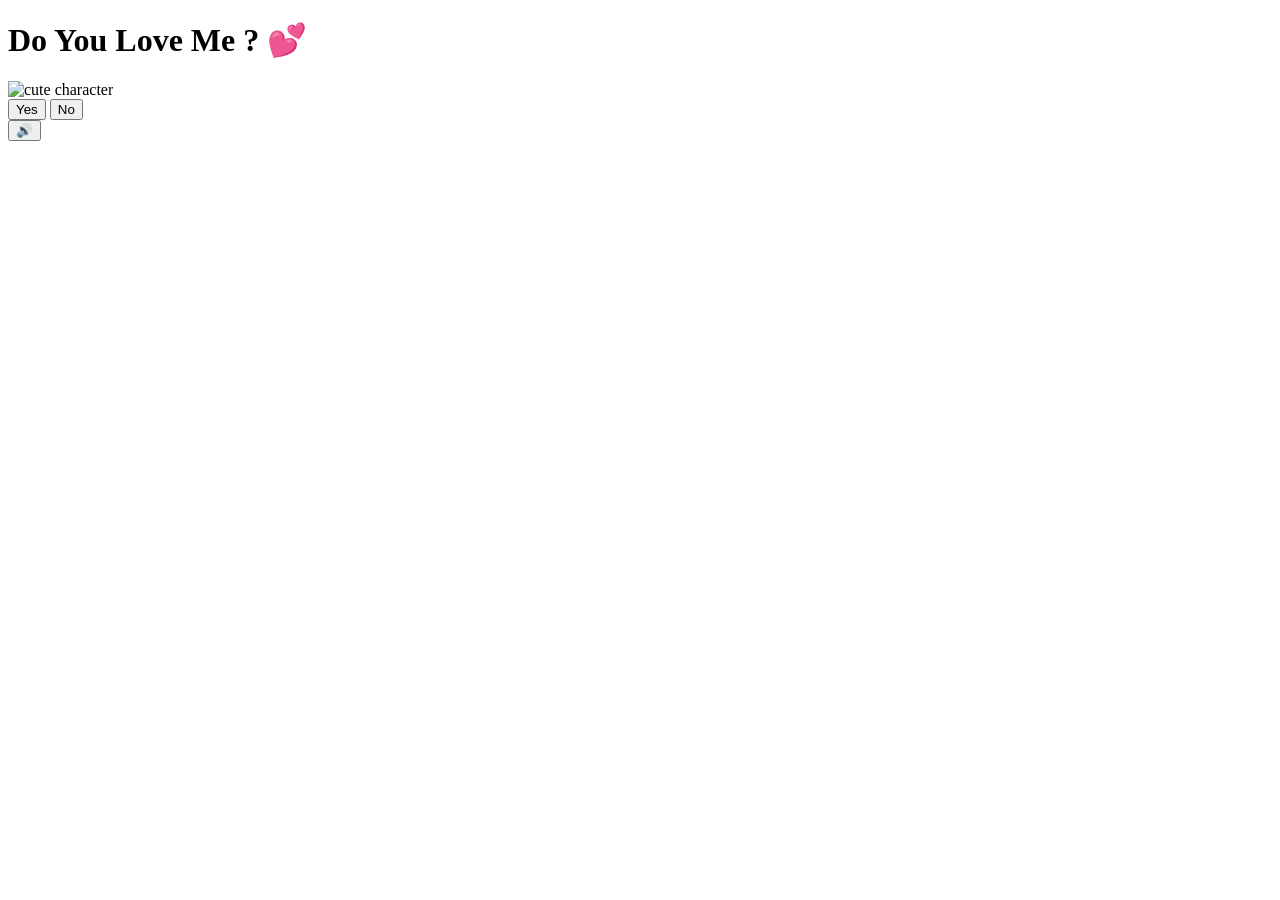
==== index.html @ 622e2723 "Update index.html" ====
<!DOCTYPE html>
<html lang="en">
<head>
    <meta charset="UTF-8">
    <meta name="viewport" content="width=device-width, initial-scale=1.0">
    <title>Do You Love Me ? 💕</title>
    <link rel="preconnect" href="https://fonts.googleapis.com">
    <link href="https://fonts.googleapis.com/css2?family=Nunito:wght@400;700;800;900&display=swap" rel="stylesheet">
    <link rel="stylesheet" href="style.css">
</head>
<body>
    <div class="hearts-bg"></div>

    <div class="container">
        <h1>Do You Love Me ? 💕</h1>

        <div class="gif-container">
            <img id="cat-gif" src="https://media.tenor.com/EBV7OT7ACfwAAAAj/u-u-qua-qua-u-quaa.gif" alt="cute character">
        </div>

        <div class="buttons">
            <button id="yes-btn" onclick="handleYesClick()">Yes</button>
            <button id="no-btn" onclick="handleNoClick()">No</button>
        </div>
        <div id="tease-toast"></div>
    </div>

    <audio id="bg-music" loop autoplay muted>
        <source src="music/beabadoobee - Glue Song (Lyrics).mp3" type="audio/mpeg">
    </audio>

    <button id="music-toggle" onclick="toggleMusic()" title="Toggle music">🔊</button>

    <script src="script.js"></script>
</body>
</html>
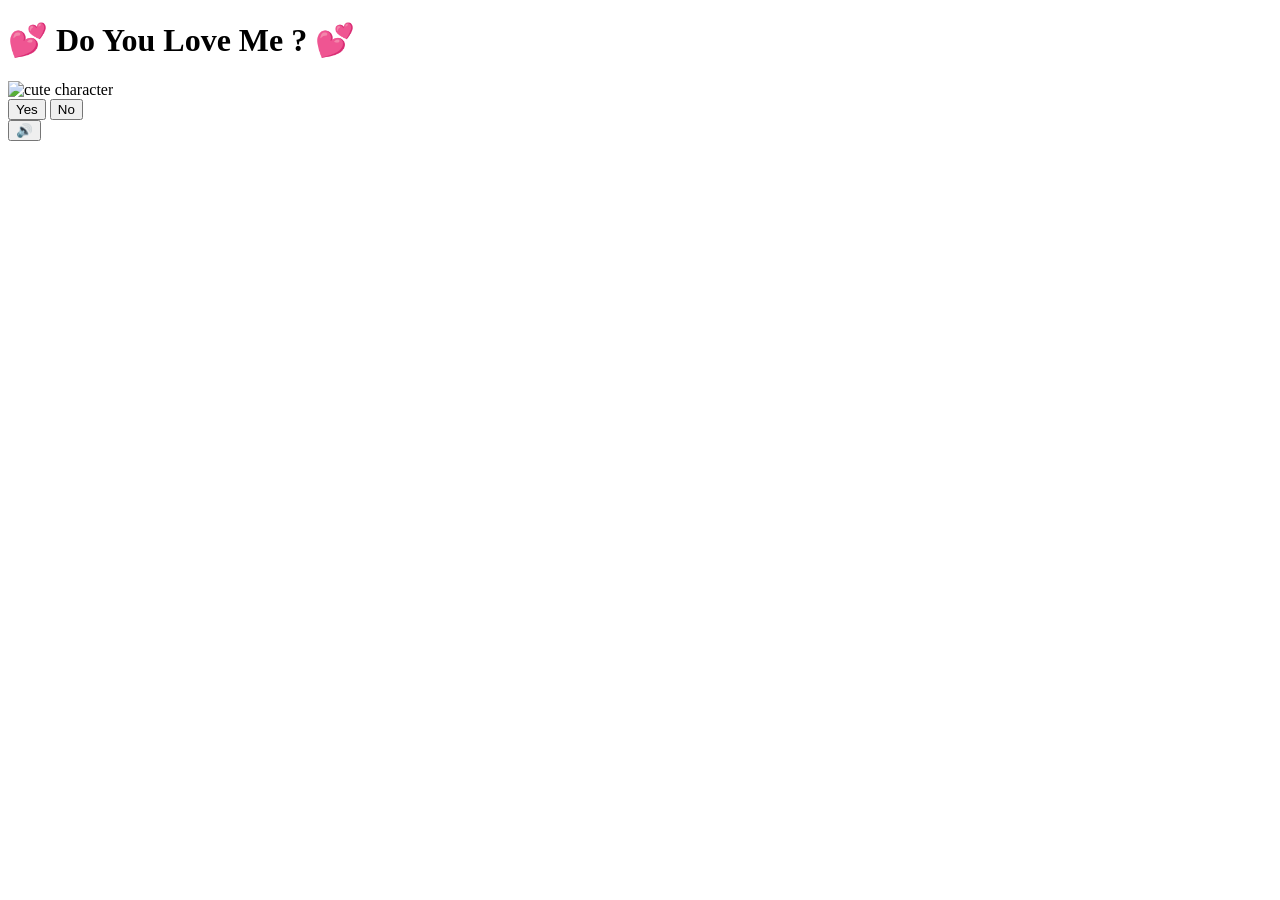
==== commit 01ae752e: "Update index.html" ====
--- a/index.html
+++ b/index.html
@@ -3,7 +3,7 @@
 <head>
     <meta charset="UTF-8">
     <meta name="viewport" content="width=device-width, initial-scale=1.0">
-    <title>Do You Love Me ? 💕</title>
+    <title>💕 Do You Love Me ? 💕</title>
     <link rel="preconnect" href="https://fonts.googleapis.com">
     <link href="https://fonts.googleapis.com/css2?family=Nunito:wght@400;700;800;900&display=swap" rel="stylesheet">
     <link rel="stylesheet" href="style.css">
@@ -12,7 +12,7 @@
     <div class="hearts-bg"></div>
 
     <div class="container">
-        <h1>Do You Love Me ? 💕</h1>
+        <h1>💕 Do You Love Me ? 💕</h1>
 
         <div class="gif-container">
             <img id="cat-gif" src="https://media.tenor.com/EBV7OT7ACfwAAAAj/u-u-qua-qua-u-quaa.gif" alt="cute character">
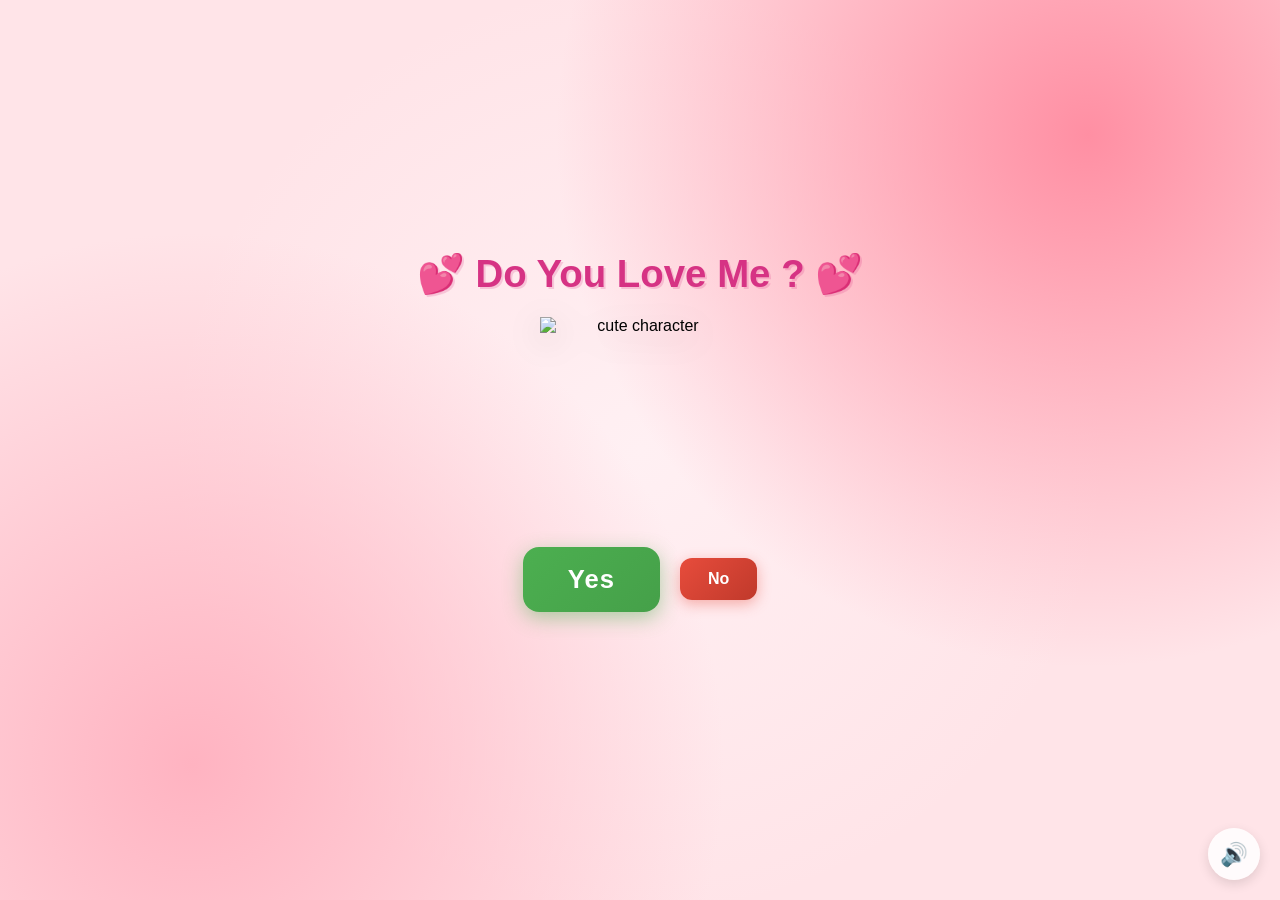
==== commit dd7577cb: "Update index.html" ====
--- a/index.html
+++ b/index.html
@@ -26,7 +26,7 @@
     </div>
 
     <audio id="bg-music" loop autoplay muted>
-        <source src="music/beabadoobee - Glue Song (Lyrics).mp3" type="audio/mpeg">
+        <source src="music/I Think They Call This Love.mpeg" type="audio/mpeg">
     </audio>
 
     <button id="music-toggle" onclick="toggleMusic()" title="Toggle music">🔊</button>
--- a/style.css
+++ b/style.css
@@ -0,0 +1,206 @@
+* {
+    margin: 0;
+    padding: 0;
+    box-sizing: border-box;
+}
+
+body {
+    background-color: #FFE4E8;
+    font-family: 'Nunito', sans-serif;
+    min-height: 100vh;
+    display: flex;
+    justify-content: center;
+    align-items: center;
+    overflow: hidden;
+    background-image:
+        radial-gradient(circle at 15% 85%, #ffb3c1 0%, transparent 40%),
+        radial-gradient(circle at 85% 15%, #ff8fa3 0%, transparent 40%),
+        radial-gradient(circle at 50% 50%, #fff0f3 0%, transparent 60%);
+}
+
+/* Floating hearts background */
+.hearts-bg {
+    position: fixed;
+    top: 0; left: 0; right: 0; bottom: 0;
+    pointer-events: none;
+    z-index: 0;
+    overflow: hidden;
+}
+
+.hearts-bg::before,
+.hearts-bg::after {
+    content: '💕 💋 💅 💋 💓 💅';
+    position: absolute;
+    font-size: 2rem;
+    opacity: 0.20;
+    animation: floatHearts 9s linear infinite;
+    white-space: nowrap;
+    top: 100%;
+    left: 10%;
+}
+
+.hearts-bg::after {
+    animation-delay: 1s;
+    left: 60%;
+    content: '💅 💋 💓 💋 💅 💋';
+}
+
+@keyframes floatHearts {
+    from { transform: translateY(0); opacity: 0.40; }
+    to { transform: translateY(-110vh); opacity: 0; }
+}
+
+.container {
+    position: relative;
+    z-index: 1;
+    text-align: center;
+    padding: 40px 20px;
+}
+
+h1 {
+    font-size: 2.4rem;
+    color: #d63384;
+    font-weight: 900;
+    margin-bottom: 20px;
+    text-shadow: 2px 2px 0px rgba(214, 51, 132, 0.2);
+    animation: wiggle 2s ease-in-out infinite;
+}
+
+@keyframes wiggle {
+    0%, 100% { transform: rotate(-1deg); }
+    50% { transform: rotate(1deg); }
+}
+
+.gif-container {
+    margin: 20px auto;
+    display: flex;
+    justify-content: center;
+}
+
+#cat-gif {
+    width: 200px;
+    height: 200px;
+    object-fit: contain;
+    filter: drop-shadow(0 8px 16px rgba(0,0,0,0.15));
+    transition: opacity 0.3s ease;
+}
+
+.buttons {
+    display: flex;
+    gap: 20px;
+    justify-content: center;
+    align-items: center;
+    margin-top: 30px;
+    flex-wrap: wrap;
+}
+
+#yes-btn {
+    background: linear-gradient(135deg, #4CAF50, #45a049);
+    color: white;
+    border: none;
+    border-radius: 16px;
+    font-size: 1.6rem;
+    font-weight: 900;
+    font-family: 'Nunito', sans-serif;
+    padding: 18px 45px;
+    cursor: pointer;
+    transition: transform 0.15s, box-shadow 0.15s;
+    box-shadow: 0 6px 20px rgba(76, 175, 80, 0.45);
+    letter-spacing: 1px;
+}
+
+#yes-btn:hover {
+    transform: scale(1.06) translateY(-2px);
+    box-shadow: 0 10px 28px rgba(76, 175, 80, 0.55);
+}
+
+#yes-btn:active {
+    transform: scale(0.98);
+}
+
+#no-btn {
+    background: linear-gradient(135deg, #e74c3c, #c0392b);
+    color: white;
+    border: none;
+    border-radius: 12px;
+    font-size: 1rem;
+    font-weight: 700;
+    font-family: 'Nunito', sans-serif;
+    padding: 12px 28px;
+    cursor: pointer;
+    transition: background 0.2s, left 0.25s ease, top 0.25s ease;
+    box-shadow: 0 4px 14px rgba(231, 76, 60, 0.4);
+}
+
+#no-btn:hover {
+    background: linear-gradient(135deg, #c0392b, #a93226);
+}
+
+
+#tease-toast {
+    margin-top: 14px;
+    font-size: 1rem;
+    color: #d63384;
+    font-weight: 700;
+    font-style: italic;
+    opacity: 0;
+    transform: translateY(6px);
+    transition: opacity 0.3s ease, transform 0.3s ease;
+    min-height: 1.5rem;
+}
+
+#tease-toast.show {
+    opacity: 1;
+    transform: translateY(0);
+}
+
+/* Music toggle button */
+#music-toggle {
+    position: fixed;
+    bottom: 20px;
+    right: 20px;
+    background: rgba(255, 255, 255, 0.85);
+    border: none;
+    border-radius: 50%;
+    width: 52px;
+    height: 52px;
+    font-size: 1.4rem;
+    cursor: pointer;
+    backdrop-filter: blur(10px);
+    box-shadow: 0 4px 12px rgba(0, 0, 0, 0.12);
+    transition: transform 0.2s;
+    z-index: 100;
+}
+
+#music-toggle:hover {
+    transform: scale(1.1);
+}
+
+/* Yes page specific */
+.yes-container h1.yes-title {
+    font-size: 2.8rem;
+    animation: bounceTitle 0.6s ease infinite alternate;
+}
+
+@keyframes bounceTitle {
+    from { transform: translateY(0) rotate(-1deg); }
+    to { transform: translateY(-12px) rotate(1deg); }
+}
+
+.yes-message {
+    font-size: 1.4rem;
+    color: #e91e8c;
+    font-weight: 700;
+    margin-top: 24px;
+    animation: fadeIn 2s ease 0.5s both;
+}
+
+@keyframes fadeIn {
+    from { opacity: 0; transform: translateY(10px); }
+    to { opacity: 1; transform: translateY(0); }
+}
+
+.yes-container #cat-gif {
+    width: 260px;
+    height: 260px;
+}
